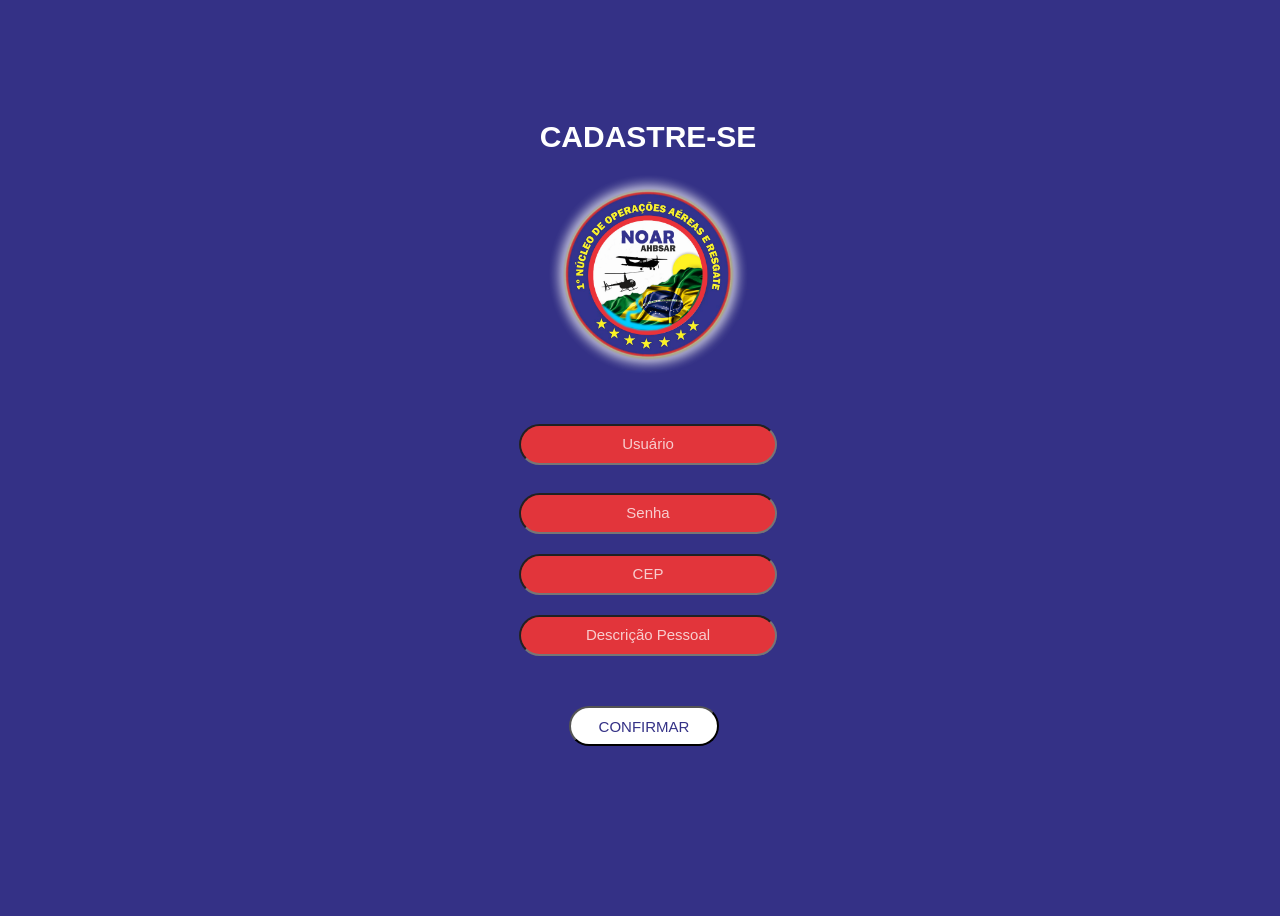
==== html/cadastro.html @ 40f94942 "bombeiro" ====
<!DOCTYPE html>
<html lang="en">
<head>
    <meta charset="UTF-8">
    <meta http-equiv="X-UA-Compatible" content="IE=edge">
    <meta name="viewport" content="width=device-width, initial-scale=1.0">
    <link rel="stylesheet" href="../css/cadastro.css">
    <link href="https://fonts.cdnfonts.com/css/effra-heavy" rel="stylesheet">
    <link rel="Website Icon" type="png"
    href="../img/noar.png">
    <title>CADASTRO</title>
</head>
<body>
    
    <div class="um">
        <b> CADASTRE-SE</b>
     </div>
     <img class="logo" src="../img/logo_grande.png" width="200px">
     <form action="../cadastrar.php" method="post" onsubmit="return validarCampo()">
        <div class="tres">
          
            <div class="usuario">
                <input class="caixa" type="login" id="login" name="login" placeholder="Usuário">
            </div>
            <br>
            <div class="senha">
                <input class="caixa" type="senha" id="senha" name="senha" placeholder="Senha">
            </div>
            <div class="cpf">
                <input class="caixa" type="cep" id="cep" name="cep" placeholder="CEP"  onkeyup="ValidarCEP()";>
            </div>
            <div class="descricao">
                <input class="caixa" type="descricao" id="descricao" name="descricao" placeholder="Descrição Pessoal">
            </div>
            <div id="mensagemErro" ></div>
            
        </div>
        <button class="entrar" type="submit">CONFIRMAR</button>
        
    </form>
    
</body>
<script>
    function validarCEP() {
            const cepInput = document.getElementById("cep");
            const resultadoElement = document.getElementById("resultado");

            const cepRegex = /^\d{5}-\d{3}$/; // Formato esperado: 00000-000

            if (cepRegex.test(cepInput.value)) {
                resultadoElement.textContent = "CEP válido!";
                resultadoElement.style.color = "green";
            } else {
                resultadoElement.textContent = "CEP inválido. Use o formato 00000-000.";
                resultadoElement.style.color = "red";
            }
        }
    function validarCampo() {
      var campo = document.getElementById('login').value;
      
      if (campo === '') {
        document.getElementById('mensagemErro').innerHTML = 'Campo vazio! Por favor, preencha o campo.';
        return false;
      }
      
      
    
        var campo = document.getElementById('senha').value;
      
      if (campo === '') {
        document.getElementById('mensagemErro').innerHTML = 'Campo vazio! Por favor, preencha o campo.';
        return false;
      }
      
      return true;

      var campo = document.getElementById('cpf').value;
      
      if (campo === '') {
        document.getElementById('mensagemErro').innerHTML = 'Campo vazio! Por favor, preencha o campo.';
        return false;
      }
      
      return true;

      var campo = document.getElementById('descricao').value;
      
      if (campo === '') {
        document.getElementById('mensagemErro').innerHTML = 'Campo vazio! Por favor, preencha o campo.';
        return false;
      }
      
      return true;
    }
</script>
</html>
---- css/cadastro.css ----
body
{
    width: 100%;
    height: 100vh;
    display: flex;
    flex-direction: column;
    justify-content: center;
    justify-items: center;
    align-content: center;
    align-items: center;
    overflow: hidden;
    background-color: #343186;
    
}
.logo
{
 
    margin-top:20px
}

.um
{
    color: white;
    justify-content: center;
    justify-items: center;
    align-content: center;
    align-items: center;
    margin-top: -50px;
    font-size: 30px;
    font-family: 'Effra Heavy', sans-serif;
font-family: 'Effra Light', sans-serif;
font-family: 'Effra Medium', sans-serif;
font-family: 'Effra', sans-serif;
   
   

}
.tres
{
    flex-direction: column;  
    justify-content: center;
    justify-items: center;
    align-content: center;
    align-items: center;
}
.usuario
{
    
    justify-content: center;
    justify-items: center;
    align-content: center;
    align-items: center;
    margin-top: 50px;

}

.senha
{
    
    justify-content: center;
    justify-items: center;
    align-content: center;
    align-items: center;
    margin-top: 10px;

}
.cpf
{
    
    justify-content: center;
    justify-items: center;
    align-content: center;
    align-items: center;
    margin-top: 20px;

}
.descricao
{
    
    justify-content: center;
    justify-items: center;
    align-content: center;
    align-items: center;
    margin-top: 20px;

}
.caixa::placeholder
{
    justify-content: center;
    justify-items: center;
    align-content: center;
    align-items: center;
    display: flex;
    color:rgba(255, 255, 255, 0.753);
    font-size: 15px;
}
.caixa
{
    width: 250px;
    height: 35px;
    border-radius: 50px;
    background-color: #e2353b;
    justify-content: center;
    justify-items: center;
    align-content: center;
    align-items: center;
    color: white;
    text-align: center;


}
.user
{
    justify-content: center;
    justify-items: center;
    align-content: center;
    align-items: center;
}
.entrar
{
    width: 150px;
    height: 40px;
    border-radius: 20px;
    background-color:#FFFFFF ;
    justify-content: center;
    justify-items: center;
    align-content: center;
    align-items: center;
    color: #343186;
    margin-top: 50px;
    margin-left: 50px;
    font-size: 15px;
    font-family: 'Effra Heavy', sans-serif;
font-family: 'Effra Light', sans-serif;
font-family: 'Effra Medium', sans-serif;
font-family: 'Effra', sans-serif;
}
.escrita
{
    margin-left:18px;
    margin-top: 10px;
}
#mensagemErro
 {
    color: rgb(168, 141, 141);
    position: absolute;
   font-family: 'Gill Sans', 'Gill Sans MT', Calibri, 'Trebuchet MS', sans-serif;
    z-index: 10;
    display: flex;
    margin-top:20px;
    font-size: 13px;
    justify-content: center;
    justify-items: center;
    align-content: center;
    align-items: center;
    margin-left: 12px;
 }
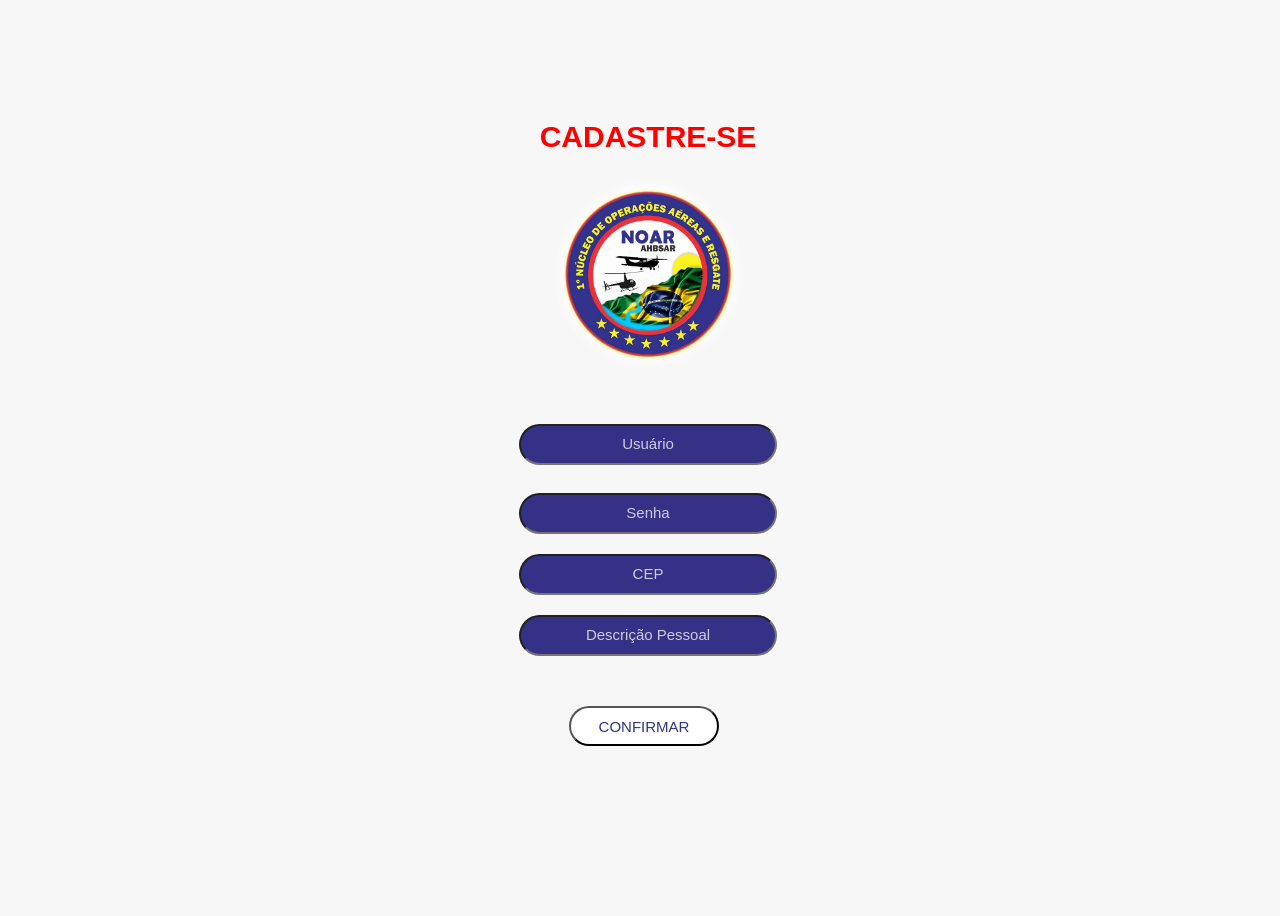
==== commit 10d2f879: "hj" ====
--- a/html/cadastro.html
+++ b/html/cadastro.html
@@ -36,7 +36,6 @@
             
         </div>
         <button class="entrar" type="submit">CONFIRMAR</button>
-        
     </form>
     
 </body>
--- a/css/cadastro.css
+++ b/css/cadastro.css
@@ -9,7 +9,7 @@
     align-content: center;
     align-items: center;
     overflow: hidden;
-    background-color: #343186;
+    background-color: #f7f7f7;
     
 }
 .logo
@@ -20,7 +20,7 @@
 
 .um
 {
-    color: white;
+    color: rgb(255, 0, 0);
     justify-content: center;
     justify-items: center;
     align-content: center;
@@ -99,7 +99,7 @@
     width: 250px;
     height: 35px;
     border-radius: 50px;
-    background-color: #e2353b;
+    background-color: #343186;
     justify-content: center;
     justify-items: center;
     align-content: center;
@@ -142,7 +142,7 @@
 }
 #mensagemErro
  {
-    color: rgb(168, 141, 141);
+    color: rgb(255, 0, 0);
     position: absolute;
    font-family: 'Gill Sans', 'Gill Sans MT', Calibri, 'Trebuchet MS', sans-serif;
     z-index: 10;
